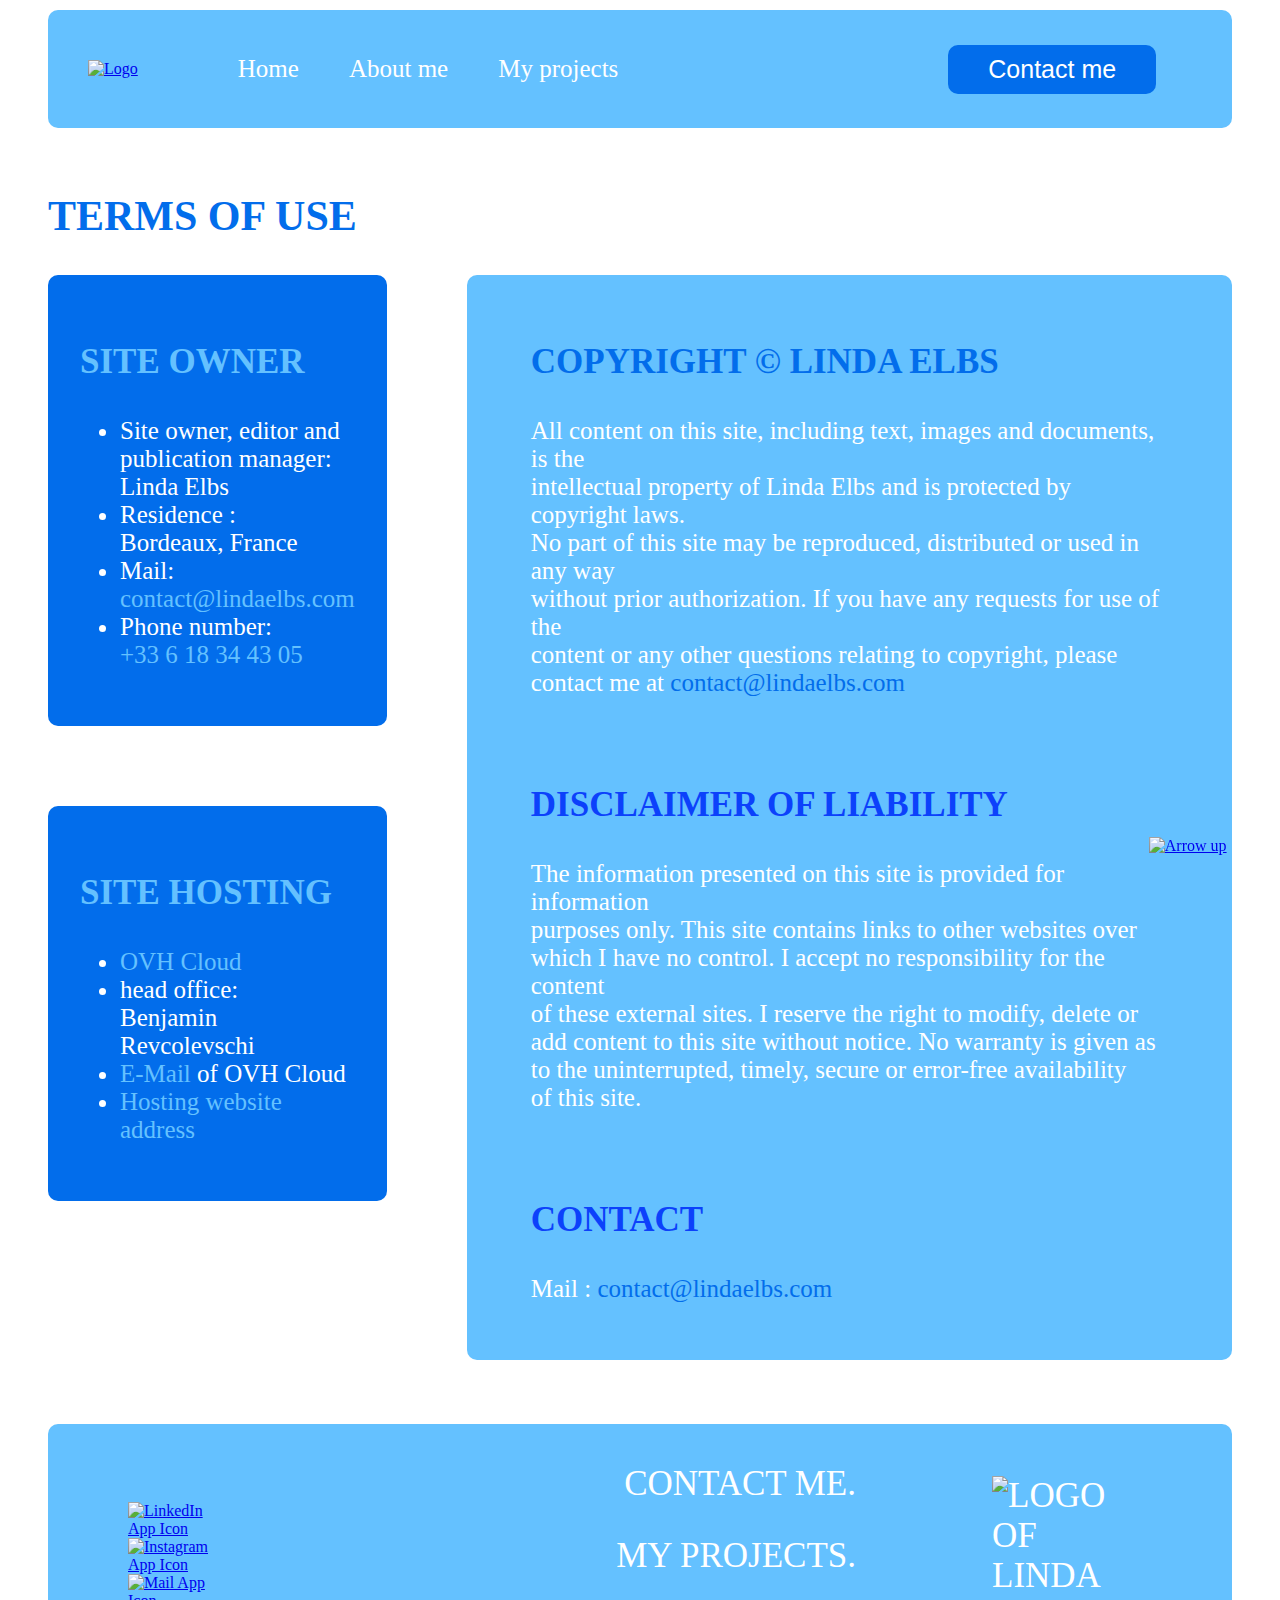
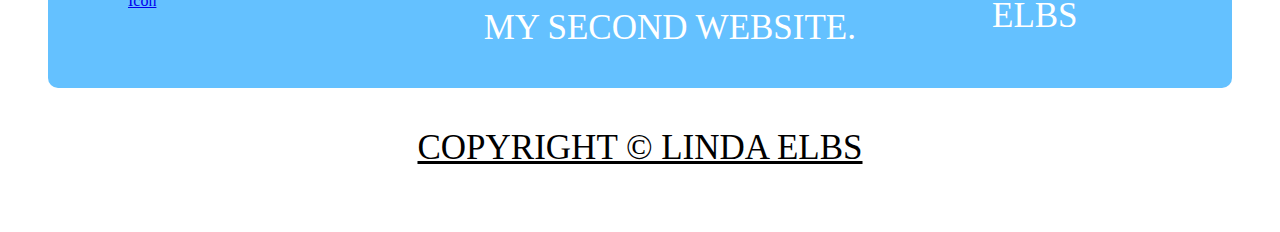
==== termsofuse.html @ edcdad82 "test" ====
<!DOCTYPE html>
<html lang="en">
<head>
    <meta charset="UTF-8">
    <meta name="viewport" content="width=device-width, initial-scale=1.0">
    <title>Document</title>
    <link href="footer.css" rel="stylesheet">
    <link href="header.css" rel="stylesheet">
    <link href="main.css" rel="stylesheet">
    <link href="font.css" rel="stylesheet">
    <link href="termsofuse.css" rel="stylesheet">
    <link href="responsiveheader.css" rel="stylesheet">
    <link href="responsivetermsofuse.css" rel="stylesheet">
    <script src="animation.js"></script>

</head>
<body>

    <header class="header">
        <div class="logo-header">
            <a href="#position" target="_blank">
                <img  src="/Users/lindaelbs/Documents/lindaelbs-portfolio/Bilder/logo.webp" alt="Logo">
            </a>
        </div>

        <div class="x" id="menu-toggle">

            <svg class="ham hamRotate ham1" viewBox="0 0 100 100" width="80" onclick="this.classList.toggle('active')">
                <path
                    class="line top"
                    d="m 30,33 h 40 c 0,0 9.044436,-0.654587 9.044436,-8.508902 0,-7.854315 -8.024349,-11.958003 -14.89975,-10.85914 -6.875401,1.098863 -13.637059,4.171617 -13.637059,16.368042 v 40" />
                <path
                    class="line middle"
                    d="m 30,50 h 40" />
                <path
                    class="line bottom"
                    d="m 30,67 h 40 c 12.796276,0 15.357889,-11.717785 15.357889,-26.851538 0,-15.133752 -4.786586,-27.274118 -16.667516,-27.274118 -11.88093,0 -18.499247,6.994427 -18.435284,17.125656 l 0.252538,40" />
            </svg>

        </div>

        <div class="header-pages">
                <ul class="header-list">
                    <li>
                        <a class="header-list-item" href="/Users/lindaelbs/Documents/lindaelbs-portfolio/index.html">Home</a>
                    </li>
                    <li>
                        <a class="header-list-item" href="/Users/lindaelbs/Documents/lindaelbs-portfolio/index.html#about-linda">About me</a>
                    </li>
                    <li>
                        <a class="header-list-item" href="/Users/lindaelbs/Documents/lindaelbs-portfolio/index.html#my-projects">My projects</a>
                    </li>
                </ul>
            <div class="button-header">
                <button class="contact-button"><a href="/Users/lindaelbs/Documents/lindaelbs-portfolio/index.html#contact-me">Contact me</a></button>
            </div>
        </div>

    </header>

<section class="termsofuse">

    <div class="arrow-slider">
        <a href="#">
            <img src="/Users/lindaelbs/Documents/lindaelbs-portfolio/Bilder/scrollarrow.png"
            alt="Arrow up"></a>   
    </div>

    <h2>Terms of use</h2>

    <div class="cr-site">
        <div class="cr-left">
            <div class="site-owner">
                <h3>Site owner</h3>
                <p>
                    <ul>
                    <li>Site owner, editor and <br>
                        publication manager: <br>
                        Linda Elbs</li>
                    <li>Residence : <br>Bordeaux, France</li>
                    <li>Mail: <a href="mailto:contact@lindaelbs.com"><br>contact@lindaelbs.com</a></li>
                    <li>Phone number: <a href="tel:+33 6 18 34 43 05"><br>+33 6 18 34 43 05</a></li>
                </ul>
                </p>
            </div>

            <div class="site-hosting">
                <h3>Site hosting</h3>
                <ul>
                    <p>
                <li><a href="https://www.ovhcloud.com/">OVH Cloud</a></li>
                <li>head office: <br>Benjamin Revcolevschi</li>
                <li><a href="mailto:kundendienst@ovh.de">E-Mail</a> of OVH Cloud</li>
                <li><a href="https://www.ovhcloud.com/">Hosting website address</a></li>
                    </p>
                </ul>
            </div>

        </div>

        <div class="cr-right">
            <h3><a href="index.html">Copyright © Linda Elbs</a></h3>

            <p>All content on this site, including text, images and documents, is the <br>
                intellectual property of Linda Elbs and is protected by copyright laws. <br>
                No part of this site may be reproduced, distributed or used in any way <br>
                without prior authorization. If you have any requests for use of the <br>
                content or any other questions relating to copyright, please <br>
                contact me at <a href="mailto:contact@lindaelbs.com">contact@lindaelbs.com</a>
            </p>

            <br>

            <h3>Disclaimer of liability</h3>

            <p>The information presented on this site is provided for information <br>
                purposes only. This site contains links to other websites over <br>
                which I have no control. I accept no responsibility for the content <br>
                of these external sites. I reserve the right to modify, delete or <br>
                add content to this site without notice. No warranty is given as <br>
                to the uninterrupted, timely, secure or error-free availability <br>of this site.</p>

            <br>

            <h3>Contact</h3>

            <p>Mail :<a href="mailto:contact@lindaelbs.com"> contact@lindaelbs.com</a></p>
        </div>
    </div>
</section>

<footer>
    <section>

        <div class="footer">
        <div class="social-footer">
            <a href="https://www.linkedin.com/authwall?trk=bf&trkInfo=AQGtVBzc6wo30AAAAZTrL2tIK_3i46uSYi6UtVDMk9oFqc2MPTtav7TNkDqA0rPD0Nw5G1wqntewT4NJL_WFYch-FqVZaWUnJHyp-slNGxh9T9540RHNfsB25aGQIYbE6U6bxYw=&original_referer=&sessionRedirect=https%3A%2F%2Fwww.linkedin.com%2Fin%2Flinda-elbs-770174336%2F">
                <img src="/Users/lindaelbs/Documents/lindaelbs-portfolio/Bilder/logo-linkedin.webp"
                alt="LinkedIn App Icon"></a>

            <a href="https://www.instagram.com/lindaelbs.wvs/">
            <img src="/Users/lindaelbs/Documents/lindaelbs-portfolio/Bilder/logo-instagram.webp"
            alt="Instagram App Icon"></a>

            <a href="mailto:contact@lindaelbs.com">
                <img src="/Users/lindaelbs/Documents/lindaelbs-portfolio/Bilder/logo-mail.webp"
                alt="Mail App Icon"></a>    
        </div>

        <div class="footer-ri">
            <div class="footer-pages">
                    <a href="/Users/lindaelbs/Documents/lindaelbs-portfolio/index.html#contact-me">Contact me.</a>
                    <a href="/Users/lindaelbs/Documents/lindaelbs-portfolio/index.html#my-projects">My projects.</a>
                    <a href="https://lindaelbs.com/">My second website.</a>

            </div>
            
            <div class="footer-logo">
                <a href="/Users/lindaelbs/Documents/lindaelbs-portfolio/index.html">
                    <img src="/Users/lindaelbs/Documents/lindaelbs-portfolio/Bilder/logo.webp"
                    alt="Logo of Linda Elbs"></a>    
            </div>
        </div>
    </div>

    <div class="copyright">
       <a href="#">Copyright © Linda Elbs</a>
    </div>


    </section>
</footer>

</body>
</html>
---- footer.css ----
.footer{
    background-color: #64C1FF;
    margin-left: 40px;
    margin-right: 40px;
    margin-bottom: 40px;
    border-radius: 10px;
    padding: 40px;

    display: flex;
    justify-content: space-between;
    align-items: center;
    gap: 50px;
}

.social-footer{
    display: flex;
    padding-left: 40px;
    flex-direction: column;
    align-items: center;
    gap: 0px;
    width: 80px;
}

.social-footer img{
    width: 80px; /* Passe die Größe der Icons an */
    height: auto;
}

.footer-ri{
    display: flex;
    flex-direction: row;
    align-items: center;
}

.footer-pages{
    display: flex;
    flex-direction: column;
    text-align: right;
    gap: 32px;
    font-family: 'Inter';
    font-size: 25px;
    margin-right: 96px;
}

.footer-logo{
    width: 200px;
    display: flex;
    align-items: end;
    justify-content: flex-end;
}

.footer-logo img{
    width: 100%;
}

.footer-ri a{
    color: white;
    text-decoration: none;
    font-family: 'Inter';
    font-size: 35px;
    text-transform: uppercase;
    padding-right: 40px;
}

.footer-ri a:hover{
    color: #026DEB;

}

.copyright{
    text-align: center;
    margin-bottom: 64px;
}

.copyright a{
    color: black;
    text-decoration: underline;
    font-family: 'Inter';
    font-size: 35px;
    text-transform: uppercase;
}

.copyright a:hover{
    color: #0C41FB;
}
---- header.css ----
.header{
    margin-top: 10px;
    display: flex;
    margin-left: 40px;
    margin-right: 40px;
    background-color: #64C1FF;
    border-radius: 10px;
    padding-left: 40px;
    padding-right: 40px;
    padding-bottom: 20px;
    padding-top: 20px;
    gap: 60px;
}

/*Bild zentrieren*/
.logo-header{
    display: flex;
    align-self: center
}

/*Bildgröße ändern*/
.header img{
    width: 75px;
}

.header-list{
    display: flex;
    gap: 50px;
    font-family: 'Inter';
    font-size: 25px;
    list-style: none;
    padding-right: 330px;
}

.header-list-item:hover{
    color: #026DEB;
}

.header-list a{
    color: white;
    text-decoration: none;
}

.header-pages{
    display: flex;
    justify-content: space-between;
}

.button-header{
    display: flex;
    align-self: center;
}

.contact-button{
    background-color: #026DEB;
    border-radius: 10px;
    border-style: none;
    padding-bottom: 10px;
    padding-top: 10px;
    padding-left: 40px;
    padding-right: 40px;
    color: white;
    font-size: 25px;
}

.contact-button:hover{
    background-color: #0C41FB;
}

.arrow-slider{
    position: fixed;
    z-index: 500;
    bottom: 5%;
    right: 4%;
    width: 80px;
}

.arrow-slider img{
    width: 100%;
}
---- main.css ----
.introduction{
    display: flex;
    margin-top: 80px;
    margin-bottom: 80px;
    margin-left: 100px;
    margin-right: 100px;
    gap: 50px;
    align-items: center;
    justify-content: center;
}

.waves-img img{
    width: 400px;
}

.words{
    display: flex;
    flex-direction: column;
    text-align: right;
}

.words h1{
    color: #0C41FB;
}

.words h2{
    color: #026DEB;
}

#about-linda{
    margin-left: 50px;
    margin-right: 50px;
    margin-bottom: 96px;
}

.presentation-1{
    display: flex;
    gap: 64px;
    height: fit-content;
    padding-bottom: 64px;
}

.about-linda{
    display: flex;
    background-color: #64C1FF;
    border-radius: 10px;
    padding-left: 100px;
    padding-right: 500px;
    padding-bottom: 50px;
    padding-top: 50px;
    color: white;
    align-self: center;
}

.fille-ocean{
    display: flex;
    justify-content: flex-end;
    color: #0C41FB;
    padding: 0;
    margin: 0;
}

.fille-ocean h1{
    padding: 0;
    margin: 0;
}

.student-portrait{
    position: relative;
    height: fit-content;
    display: flex;
    flex-direction: column;
    row-gap: 64px;
    margin-bottom: 96px;
}

.student{
    display: flex;
    justify-content: flex-end;
    width: fit-content;
    align-self: flex-end;
    color: white;
    background-color: #026DEB;
    border-radius: 10px;
    padding-right: 500px;
    padding-left: 100px;
    padding-bottom: 50px;
    padding-top: 50px;
    z-index: 10;
}

.country{
    display: flex;
    justify-content: flex-start;
    width: fit-content;
    color: white;
    background-color: #0C41FB;
    border-radius: 10px;
    padding-left: 100px;
    padding-right: 100px;
    padding-bottom: 50px;
    padding-top: 50px;
    z-index: 10;
}

.portrait img{
    width: 500px;
}

.portrait{
    position: absolute;
    z-index: 200;
    bottom: 0;
    right: 5%;
    height: fit-content;
    display: flex;
    align-items: flex-end;
}

.waves-blue{
    margin-top: 70px;
    display: flex;
    justify-content: center;
    margin-bottom: 96px;
}

.waves-blue img{
    width: 800px;
}

.passion-heading{
    background-color:#0C41FB;
    color:white;
    text-align: center;
    border-radius: 10px;
    padding-bottom: 5px;
    padding-top: 5px;
    padding-left: 36px;
    padding-right: 36px;

    position: absolute;
    z-index: 300;
    bottom: 20;
    left: 50%;
    transform: translateX(-50%);
}

.passion{
    display: flex;
    flex-direction: row;
    justify-content: center;
}

.school-info{
    display: flex;
    flex-direction: column;
    background-color:#64C1FF;
    border-radius: 100%;
    gap: 0px;
    margin-top: 64px;
    align-items: center;
    justify-content: center;
    aspect-ratio: 1/1;
    height: 300px;
    width: 300px;
    padding: 150px;
    text-align: center;
    color: white;
}

.school-img{
    width: 300px;
}

.school-img img{
    width: 100%;
    object-fit: cover;
}

.university-info{
    display: flex;
    flex-direction: column;
    background-color:#64C1FF;
    border-radius: 100%;
    aspect-ratio: 1/1;
    width: 50vw;
    align-items: center;
    justify-content: center;
    text-align: center;
    color: white;
    margin-top: 216px;
}

.university-img{
    width: 300px;
}

.university-img img{
    width: 100%;
    object-fit: cover;
}

.interests{
    display: flex;
    flex-direction: column;
    margin-top: 200px;
    justify-content: center;
    position: relative;
    margin-left: 40px;
    margin-right: 40px;
}

.network-icon{
    display: flex;
    width: 200px;
    position: absolute;
    z-index: 200;
    bottom: 80%;
    left: 50%;
    transform: translateX(-50%);
    background-color: #64C1FF;
    border-radius: 50%;
    padding: 54px;
    align-items: center;
    justify-content: center;
}

.network-icon img{
    width: 100%;
    object-fit: cover;
}

.network-text{
    text-align: center;
    background-color: #026DEB;
    padding: 50px;
    color: white;
    border-radius: 10px;
}

.cv{
    display: flex;
    position: relative;
    margin-left: 40px;
    margin-right: 40px;
}

.goal-text{
    text-align: center;
    background-color: #0C41FB;
    padding: 50px;
    color: white;
    border-radius: 10px;
    width: 100%;
    margin-top: 96px;
}

button a{
    text-decoration: none;
    color: white;
}

.button img{
    width: 30px;
}

.cv button{
    background-color: #64C1FF;
    border-radius: 10px;
    border-style: none;
    padding-bottom: 10px;
    padding-top: 10px;
    padding-left: 40px;
    padding-right: 40px;
    color: white;
    font-size: 25px;
    width: fit-content;

    position: absolute;
    z-index: 200;
    left: 50%;
    transform: translateX(-50%);
    top: 90%;
}

.cv button:hover{
    background-color: #026DEB;
}

.internship{
    position: relative;
    margin-top: 160px;
    margin-left: 40px;
    margin-right: 40px;
}

.search-icon{
    position: absolute;
    z-index: 100px;
    bottom: 50%;
}

.search-text{
    text-transform: uppercase;
    color: white;
    background-color:#64C1FF;
    text-align: left;
    margin-left: 96px;
    padding-top: 48px;
    padding-bottom: 48px;
    padding-left: 200px;
    border-radius: 10px;
}

.social-contact{
    display: flex;
    background-color:#0C41FB;
    margin-left: 40px;
    border-radius: 10px;
    gap: 240px;
    margin: 96px;
    padding-left: 64px;
    padding-top: 8px;
    padding-bottom: 8px;
    margin-right: 280px;
}

.social-icons img{
    display: flex;
    flex-direction: row;
    width: 100px;
    justify-content: flex-end;
}

.social-icons {
    display: flex;
    flex-direction: row;
}

.contact-me{
    text-transform: uppercase;
    color: white;
}

.collage{
    display: flex;
    height: 120vh;
    width: 100%;
    justify-content: center;
    align-items: center;
}

.collage img{
    max-width: 100%;
    max-height: 100%;
    object-fit: contain;
    border-radius: 10px;
}

.pro-introduction{
    margin-top: 120px;
    margin-left: 40px;
    margin-right: 40px;
    margin-bottom: 96px;
    text-align: center;
}

.pro-introduction h2{
    text-transform: uppercase;
    color: #026DEB;
}

.first-projects{
    display: flex;
    position: relative;
    margin-left: 40px;
    margin-right: 40px;
    margin-bottom: 96px;
    gap: 120px;
    justify-content: center;

    flex-wrap: wrap;
}

.bloc{
    position: relative;
    display: flex;
}

.pro-icon{
    width: 150px;
    position: absolute;
    background-color: #64C1FF;
    border-radius: 10px;
    padding-bottom: 32px;
    padding-top: 32px;
    padding-right: 40px;
    padding-left: 40px;

    z-index: 200;
    left: 50%;
    transform: translateX(-50%);
    top: 1%;
}

.pro-icon img{
    width: 100%;
}

.pro-text-bloc{
    background-color: #026DEB;
    border-radius: 10px;
    color: white;
    margin-top: 160px;
    padding-right: 104px;
    padding-left: 104px;
    padding-top: 96px;
    padding-bottom: 96px;
    text-align: center;
}

.bloc button{
    background-color: #64C1FF;
    border-radius: 10px;
    border-style: none;
    padding-bottom: 10px;
    padding-top: 10px;
    padding-left: 40px;
    padding-right: 40px;
    color: white;
    font-size: 25px;
    width: fit-content;

    position: absolute;
    z-index: 200;
    left: 50%;
    transform: translateX(-50%);
    top: 96%;
}

.bloc button:hover{
    background-color: #0C41FB;
}

.second-project{
    display: flex;
    position: relative;

    margin-left: 40px;
    margin-right: 40px;
    margin-top: 96px;
    margin-bottom: 96px;
    gap: 120px;

    justify-content: center;
    width: 100%;

}

.logo-blog{
    display: flex;
    width: 240px;
    background-color: #64C1FF;
    border-radius: 10px;
    padding: 40px;
    padding-right: 80px;
    padding-left: 80px;
    align-items: center;
}

.logo-blog img{
    width: 100%;
}

.text-blog{
    background-color: #026DEB;
    color: white;
    text-align: center;
    padding: 96px;
    border-radius: 10px;
}

.second-project button{
    background-color: #64C1FF;
    border-radius: 10px;
    border-style: none;
    padding-bottom: 10px;
    padding-top: 10px;
    padding-left: 40px;
    padding-right: 40px;
    color: white;
    font-size: 25px;
    width: fit-content;

    position: absolute;
    z-index: 200;
    left: 58%;
    top: 93%;
}

.second-project button:hover{
    background-color: #0C41FB;
}

.third-project , .fourth-project{
    display: flex;
    flex-direction: row;
    margin-left: 40px;
    margin-right: 40px;
    gap: 64px;
    margin-bottom: 40px;
    justify-content: center;
}

.dvbj-image{
    display: flex;
    width: 400px;
    background-color: #64C1FF;
    border-radius: 10px;
    padding: 40px;
    align-items: center;
}

.dvbj-image img, .jupa-image img{
    width: 100%;
}

.jupa-image{
    display: flex;
    width: 400px;
    background-color: #64C1FF;
    border-radius: 10px;
    padding: 40px;
    align-items: center;
}

.asso-text{
    display: flex;
    flex-direction: column;
    background-color: #0C41FB;
    color: white;
    padding-bottom: 64px;
    padding-top: 64px;
    padding-left: 96px;
    padding-right: 96px;

    border-radius: 10px;
    gap: 40px;
}

.asso-text button{
    background-color: #64C1FF;
    border-radius: 10px;
    border-style: none;
    padding-bottom: 10px;
    padding-top: 10px;
    padding-left: 40px;
    padding-right: 40px;
    color: white;
    font-size: 25px;
    width: fit-content;
}

.asso-text button:hover{
    background-color: #026DEB;
}

.contact-form {
    max-width: 600px;
    margin: 50px auto;
    padding-left: 40px;
    padding-right: 64px;
    padding-top: 40px;
    padding-bottom: 40px;
    background-color: #026DEB;
    color: white;
    border-radius: 10px;
    box-shadow: 0 4px 8px rgba(0, 0, 0, 0.1);
    font-family: 'Inter';
}

.contact-form h2 {
    text-align: center;
    margin-bottom: 20px;
    color: white;
    text-transform: uppercase;
}

.contact-form label {
    display: block;
    margin-bottom: 5px;
    font-weight: bold;
}

.contact-form input,
.contact-form textarea {
    width: 100%;
    padding: 10px;
    margin-bottom: 20px;
    border: 1px solid #64C1FF;
    border-radius: 5px;
    font-size: 16px;
    font-family: 'Inter';
}

.contact-form button {
    width: fit-content;
    padding-top: 16px;
    padding-bottom: 16px;
    padding-right: 32px;
    padding-left: 32px;
    background-color: #64C1FF;
    color: white;
    border: none;
    border-radius: 5px;
    font-size: 18px;
    cursor: pointer;
}

.contact-form button:hover {
    background-color: #0C41FB;
}
---- font.css ----
/* Schriften - Standards*/
h1{
    font-family: 'Inter';
    font-size: 54px;
}

h2{
    font-family: 'Inter';
    font-size: 42px;
    text-transform: uppercase;
}

h3{
    font-family: 'Inter';
    font-size: 35px;
}

p{
    font-family: 'Inter';
    font-size: 25px;
}

@font-face {
    font-family: 'Inter';
    src: url(/Users/lindaelbs/Documents/lindaelbs-portfolio/Interfont.ttf) format('woff2');
    font-weight: normal;
    font-style: normal;
}
---- termsofuse.css ----
.termsofuse{
    margin-left: 40px;
    margin-right: 40px;

    margin-bottom: 64px;
    margin-top: 64px;
}

.termsofuse h2{
    color: #026DEB;
}

.cr-site{
    display: flex;
    justify-content: space-between;
    gap: 80px;
    font-family: 'Inter';
    font-size: 25px;

}

.cr-left{
    display: flex;
    flex-direction: column;
    gap: 80px;
}

.cr-left h3{
    text-transform: uppercase;
    color:#64C1FF;
}

.cr-left a{
    color:#64C1FF;
    text-decoration: none;
}

.cr-right a{
    color:#026DEB;
    text-decoration: none;
}

.cr-right h3{
    text-transform: uppercase;
    color:#0C41FB;
}

.cr-left a:hover{
    color:white;
}

.cr-right a:hover{
    color:#0C41FB;
}

.cr-right{
    padding-right: 64px;
    padding-left: 64px;
    padding-bottom: 32px;
    padding-top: 32px;

    background-color: #64C1FF;
    gap: 16px;
    border-radius: 10px;
}

.cr-right p{
    color: white;
}

.site-owner,
.site-hosting {
    background-color: #026DEB;
    padding: 32px;
    border-radius: 10px;
    color: white;
}
---- responsiveheader.css ----
/* Media Queries */

/* Mobile Ansicht (bis 600px) */
@media (max-width: 600px) {

  /*Hamburger Menu */

  .button-header .contact-button:hover{
    background-color: #0C41FB;
}

  .x {
    align-items: end;
    display: flex;
    height: 100%;
    justify-content: end;
    margin: 0;
    overflow: hidden;
    position: relative;
    width: 100%;
    top: 0%;
  }

  .ham {
    cursor: pointer;
    -webkit-tap-highlight-color: transparent;
    transition: transform 400ms;
    -moz-user-select: none;
    -webkit-user-select: none;
    -ms-user-select: none;
    user-select: none;
  }
  .hamRotate.active {
    transform: rotate(45deg);
  }
  .hamRotate180.active {
    transform: rotate(180deg);
  }
  .line {
    fill:none;
    transition: stroke-dasharray 400ms, stroke-dashoffset 400ms;
    stroke:#026DEB;
    stroke-width:5.5;
    stroke-linecap:round;
  }
  .ham1 .top {
    stroke-dasharray: 40 139;
  }
  .ham1 .bottom {
    stroke-dasharray: 40 180;
  }
  .ham1.active .top {
    stroke-dashoffset: -98px;
  }
  .ham1.active .bottom {
    stroke-dashoffset: -138px;
  }

  /*Hamburger Menu done */


  .header-pages {
    transform: scaleY(0);
    transform-origin: top;
    opacity: 0;
    display: none; /* Anfangs unsichtbar */
    transition: transform 0.3s ease, opacity 0.3s ease;
    display: flex;
    flex-direction: column;
    justify-content: center;
    gap: 20px;
    background-color: #64C1FF;
    padding: 20px;
    position: absolute;
    top: 140px;
    left: 50px;
    z-index: 1000;
    border-radius: 10px;
}

.header-list{
    display: none;
    display: flex;
    flex-direction: column;
    padding-right: 64px;
}

    .contact-button {
        width: 100%;
        text-align: center;
    }

    .header-pages.open {
        display: flex;
    }
}

@media (min-width: 1024px) {
    .x{
        display: none;
    }
}


/* Tablet Ansicht (600px - 1024px) */
@media (min-width: 601px) and (max-width: 1024px) {

    .x{
        display: none;
    }

    .header-pages.open {
        display: flex;
    }

}
---- responsivetermsofuse.css ----
@media (max-width: 600px) {
    .termsofuse {
        margin-bottom: 40px;
        margin-top: 40px;
        display: flex;
        flex-direction: column;
        justify-content: left;
    }

    .termsofuse h2{
        font-size: 32px;
    }

    .termsofuse h3{
        font-size: 24px;
    }

    .cr-site {
        flex-direction: column;
        gap: 40px;
    }

    .cr-left{
        gap: 40px;
    }

    .cr-right {
        padding: 20px;
    }

    .cr-right p{
        font-size: 18px;
    }

    .site-owner,
    .site-hosting {
        padding: 16px;
        font-size: 18px;
    }
}

/* Tablet Ansicht (600px - 1024px) */
@media (min-width: 601px) and (max-width: 1024px) {
    .termsofuse {
        margin: 48px 30px;
    }

    .cr-site {
        flex-direction: column;
        gap: 60px;
    }

    .cr-left,
    .cr-right {
        min-width: 100%;
    }

    .cr-right {
        padding: 30px;
    }

    .cr-right p {
        font-size: 20px;
    }

    .site-owner,
    .site-hosting {
        padding: 24px;
        font-size: 20px;
    }
}
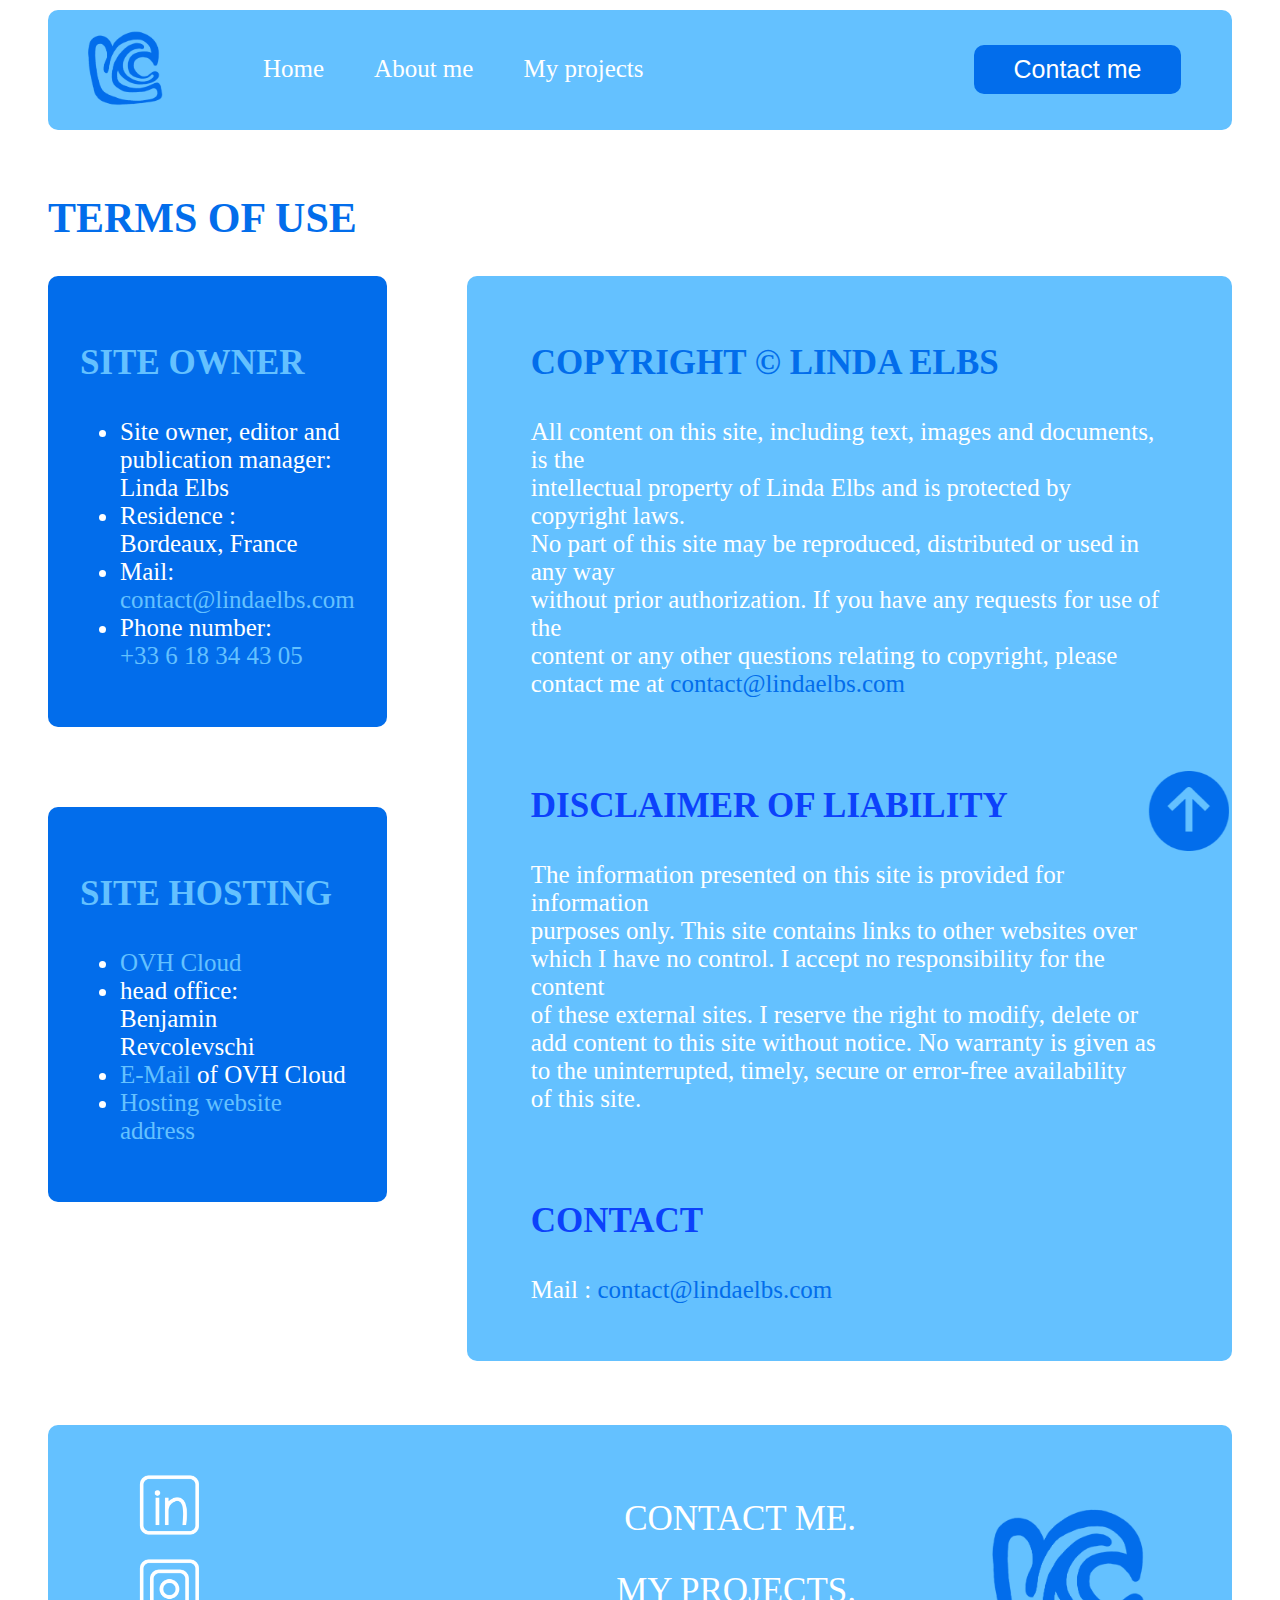
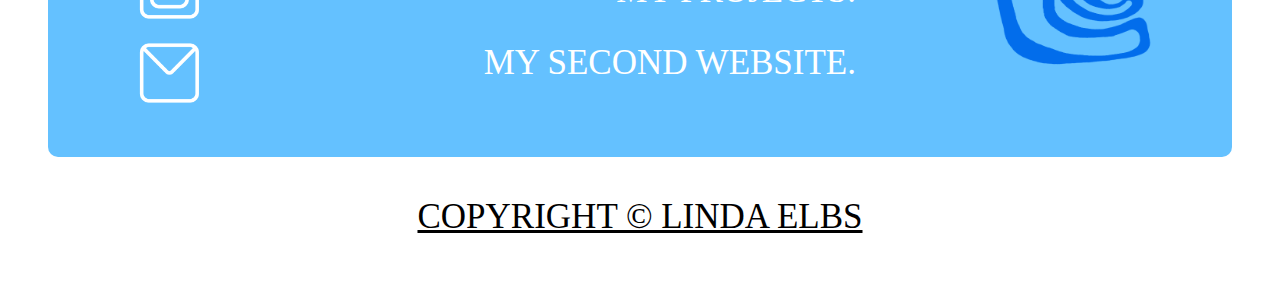
==== commit 2d43a8f8: "Bug Bilder/Links" ====
--- a/termsofuse.html
+++ b/termsofuse.html
@@ -19,7 +19,7 @@
     <header class="header">
         <div class="logo-header">
             <a href="#position" target="_blank">
-                <img  src="/Users/lindaelbs/Documents/lindaelbs-portfolio/Bilder/logo.webp" alt="Logo">
+                <img  src="Bilder/logo.webp" alt="Logo">
             </a>
         </div>
 
@@ -62,7 +62,7 @@
 
     <div class="arrow-slider">
         <a href="#">
-            <img src="/Users/lindaelbs/Documents/lindaelbs-portfolio/Bilder/scrollarrow.png"
+            <img src="Bilder/scrollarrow.png"
             alt="Arrow up"></a>   
     </div>
 
@@ -135,29 +135,29 @@
         <div class="footer">
         <div class="social-footer">
             <a href="https://www.linkedin.com/authwall?trk=bf&trkInfo=AQGtVBzc6wo30AAAAZTrL2tIK_3i46uSYi6UtVDMk9oFqc2MPTtav7TNkDqA0rPD0Nw5G1wqntewT4NJL_WFYch-FqVZaWUnJHyp-slNGxh9T9540RHNfsB25aGQIYbE6U6bxYw=&original_referer=&sessionRedirect=https%3A%2F%2Fwww.linkedin.com%2Fin%2Flinda-elbs-770174336%2F">
-                <img src="/Users/lindaelbs/Documents/lindaelbs-portfolio/Bilder/logo-linkedin.webp"
+                <img src="Bilder/logo-linkedin.webp"
                 alt="LinkedIn App Icon"></a>
 
             <a href="https://www.instagram.com/lindaelbs.wvs/">
-            <img src="/Users/lindaelbs/Documents/lindaelbs-portfolio/Bilder/logo-instagram.webp"
+            <img src="Bilder/logo-instagram.webp"
             alt="Instagram App Icon"></a>
 
             <a href="mailto:contact@lindaelbs.com">
-                <img src="/Users/lindaelbs/Documents/lindaelbs-portfolio/Bilder/logo-mail.webp"
+                <img src="Bilder/logo-mail.webp"
                 alt="Mail App Icon"></a>    
         </div>
 
         <div class="footer-ri">
             <div class="footer-pages">
-                    <a href="/Users/lindaelbs/Documents/lindaelbs-portfolio/index.html#contact-me">Contact me.</a>
-                    <a href="/Users/lindaelbs/Documents/lindaelbs-portfolio/index.html#my-projects">My projects.</a>
+                    <a href="index.html#contact-me">Contact me.</a>
+                    <a href="index.html#my-projects">My projects.</a>
                     <a href="https://lindaelbs.com/">My second website.</a>
 
             </div>
             
             <div class="footer-logo">
-                <a href="/Users/lindaelbs/Documents/lindaelbs-portfolio/index.html">
-                    <img src="/Users/lindaelbs/Documents/lindaelbs-portfolio/Bilder/logo.webp"
+                <a href="index.html">
+                    <img src="Bilder/logo.webp"
                     alt="Logo of Linda Elbs"></a>    
             </div>
         </div>
--- a/main.css
+++ b/main.css
@@ -189,6 +189,7 @@
     text-align: center;
     color: white;
     margin-top: 216px;
+    padding: 150px;
 }
 
 .university-img{
@@ -233,7 +234,10 @@
 .network-text{
     text-align: center;
     background-color: #026DEB;
-    padding: 50px;
+    padding-bottom: 50px;
+    padding-top: 50px;
+    padding-left: 240px;
+    padding-right: 240px;
     color: white;
     border-radius: 10px;
 }
@@ -248,7 +252,10 @@
 .goal-text{
     text-align: center;
     background-color: #0C41FB;
-    padding: 50px;
+    padding-bottom: 50px;
+    padding-top: 50px;
+    padding-left: 240px;
+    padding-right: 240px;
     color: white;
     border-radius: 10px;
     width: 100%;
--- a/responsiveheader.css
+++ b/responsiveheader.css
@@ -8,6 +8,11 @@
   .button-header .contact-button:hover{
     background-color: #0C41FB;
 }
+
+  .header{
+    margin-left: 20px;
+    margin-right: 20px;
+  }
 
   .x {
     align-items: end;
@@ -59,6 +64,14 @@
   /*Hamburger Menu done */
 
 
+  .arrow-slider{
+    position: fixed;
+    z-index: 500;
+    bottom: 2%;
+    left: 33%;
+    width: 64px;
+  }
+
   .header-pages {
     transform: scaleY(0);
     transform-origin: top;
@@ -70,10 +83,10 @@
     justify-content: center;
     gap: 20px;
     background-color: #64C1FF;
-    padding: 20px;
+    padding: 40px;
     position: absolute;
     top: 140px;
-    left: 50px;
+    left: 30px;
     z-index: 1000;
     border-radius: 10px;
 }
